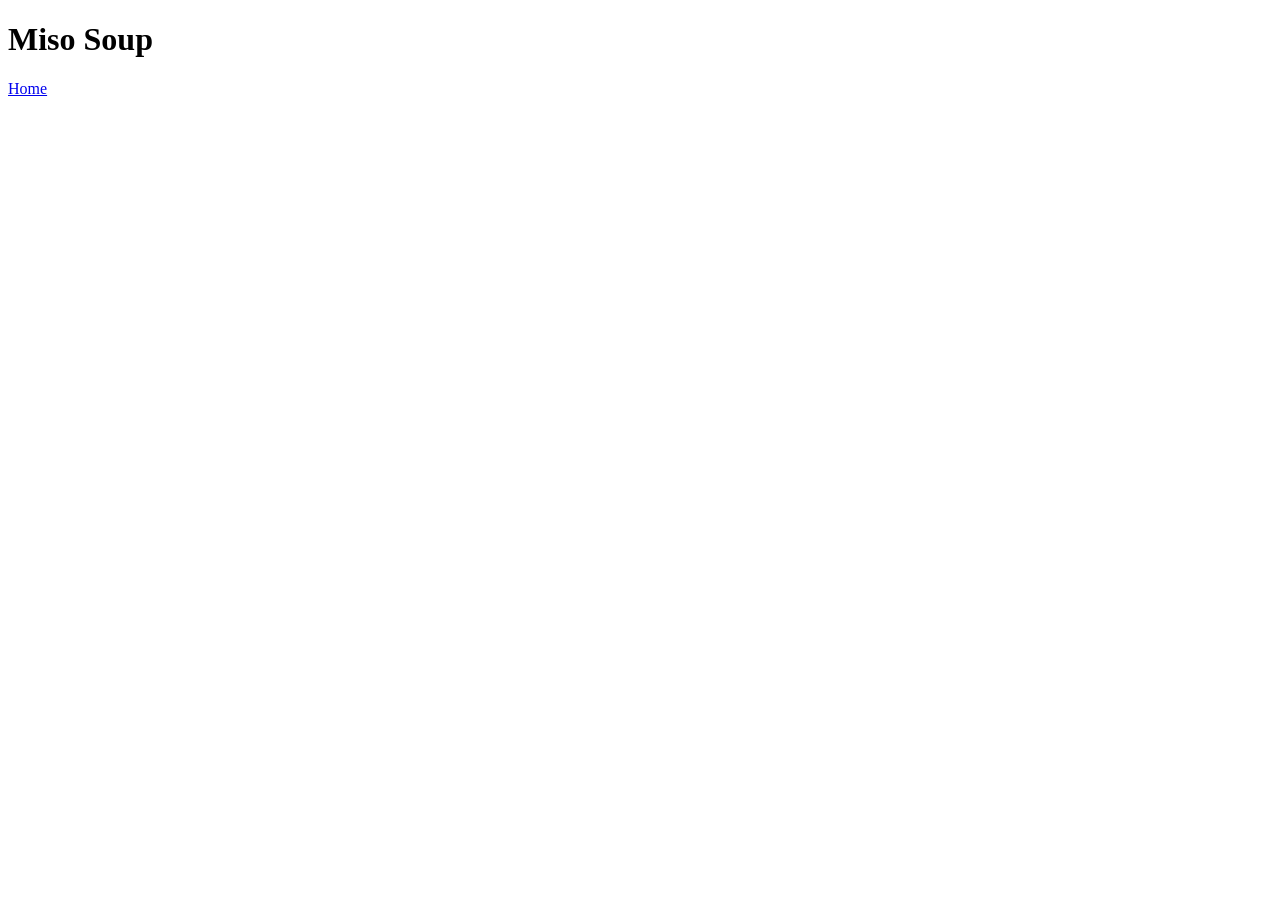
==== recipes/miso-soup.html @ d952e1be "Add back link to index page" ====
<!DOCTYPE html>
<html lang="en">

<head>
    <meta charset="UTF-8">
    <meta name="viewport" content="width=device-width, initial-scale=1.0">
    <title>Miso Soup</title>
</head>

<body>
    <h1>Miso Soup</h1>
    <a href="../index.html">Home</a>
</body>

</html>
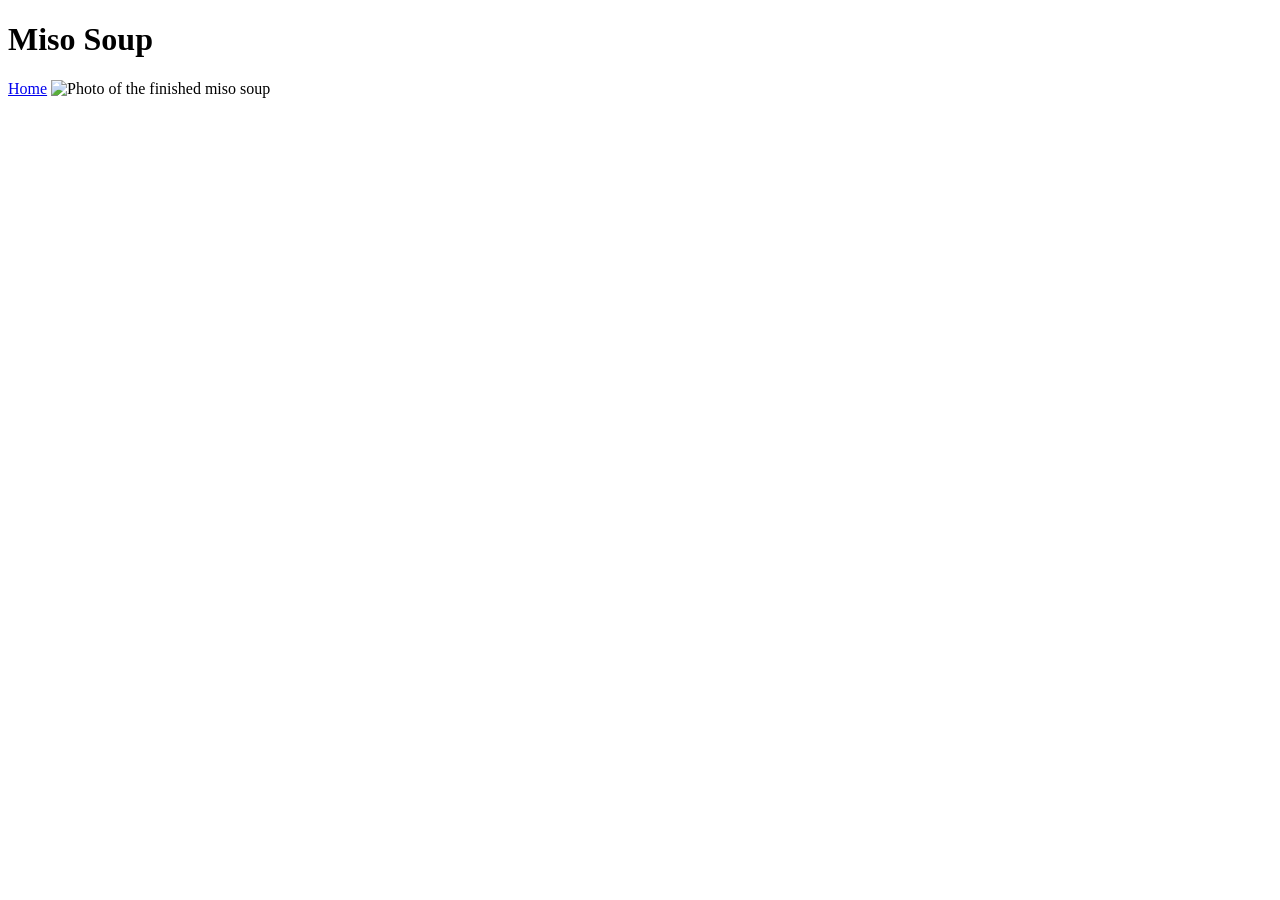
==== commit ce509e92: "Add miso soup photo" ====
--- a/recipes/miso-soup.html
+++ b/recipes/miso-soup.html
@@ -10,6 +10,8 @@
 <body>
     <h1>Miso Soup</h1>
     <a href="../index.html">Home</a>
+    <img src="https://cdn.justonecookbook.com/spai/q_glossy+ret_img+to_auto/www.justonecookbook.com/wp-content/uploads/2022/06/Miso-Soup-8297-I.jpg"
+        alt="Photo of the finished miso soup" width="800" height="533">
 </body>
 
 </html>
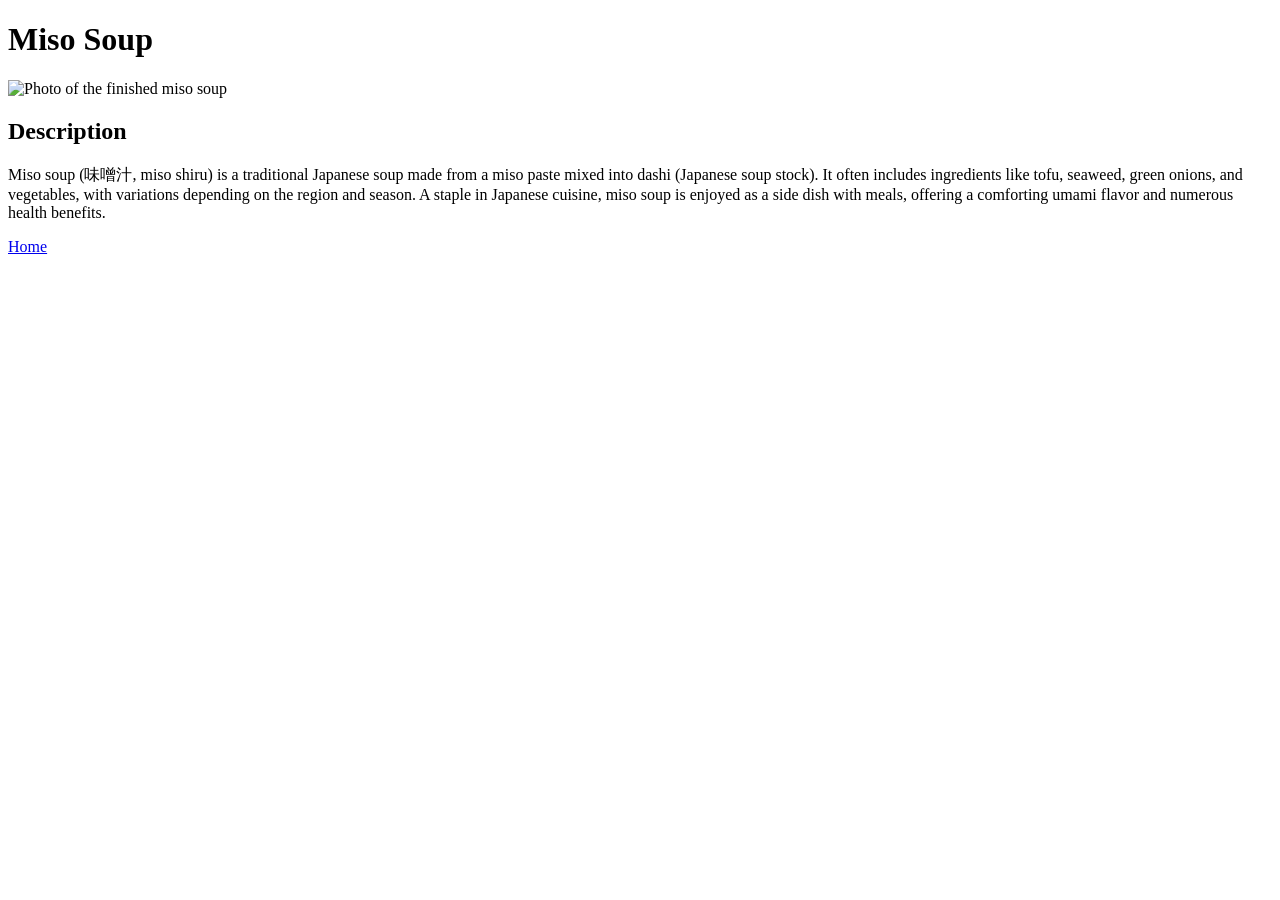
==== commit b2245939: "Add miso soup description" ====
--- a/recipes/miso-soup.html
+++ b/recipes/miso-soup.html
@@ -9,9 +9,15 @@
 
 <body>
     <h1>Miso Soup</h1>
-    <a href="../index.html">Home</a>
     <img src="https://cdn.justonecookbook.com/spai/q_glossy+ret_img+to_auto/www.justonecookbook.com/wp-content/uploads/2022/06/Miso-Soup-8297-I.jpg"
         alt="Photo of the finished miso soup" width="800" height="533">
+    <h2>Description</h2>
+    <p>Miso soup (味噌汁, miso shiru) is a traditional Japanese soup made from a miso paste mixed into dashi (Japanese soup
+        stock). It often includes ingredients like tofu, seaweed, green onions, and vegetables, with variations
+        depending on the region and season. A staple in Japanese cuisine, miso soup is enjoyed as a side dish with
+        meals, offering a comforting umami flavor and numerous health benefits.</p>
+
+    <a href="../index.html">Home</a>
 </body>
 
 </html>
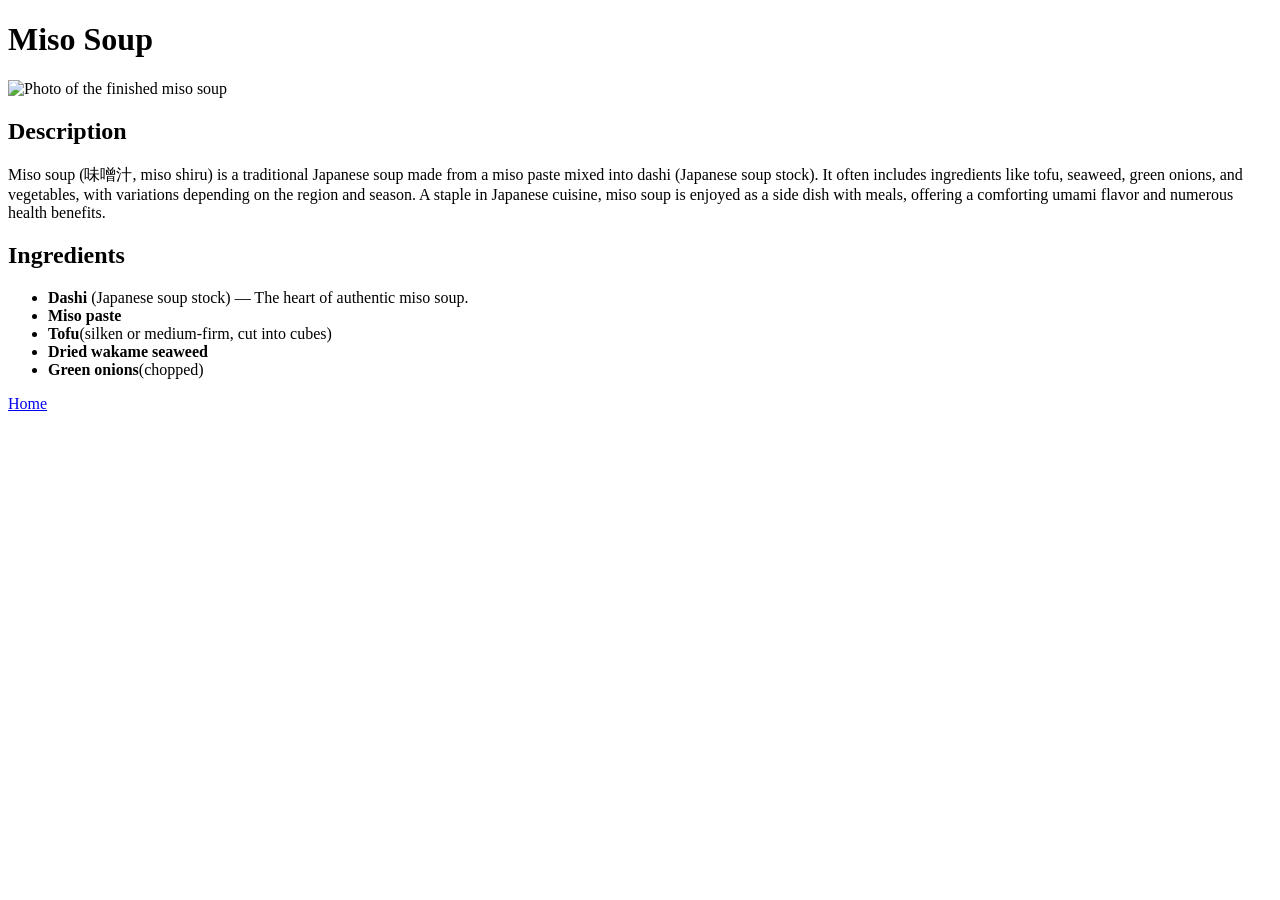
==== commit 8567acb2: "Add miso soup ingredients" ====
--- a/recipes/miso-soup.html
+++ b/recipes/miso-soup.html
@@ -16,7 +16,14 @@
         stock). It often includes ingredients like tofu, seaweed, green onions, and vegetables, with variations
         depending on the region and season. A staple in Japanese cuisine, miso soup is enjoyed as a side dish with
         meals, offering a comforting umami flavor and numerous health benefits.</p>
-
+    <h2>Ingredients</h2>
+    <ul>
+        <li><strong>Dashi</strong> (Japanese soup stock) — The heart of authentic miso soup.</li>
+        <li><strong>Miso paste</strong></li>
+        <li><strong>Tofu</strong>(silken or medium-firm, cut into cubes)</li>
+        <li><strong>Dried wakame seaweed</strong></li>
+        <li><strong>Green onions</strong>(chopped)</li>
+    </ul>
     <a href="../index.html">Home</a>
 </body>
 
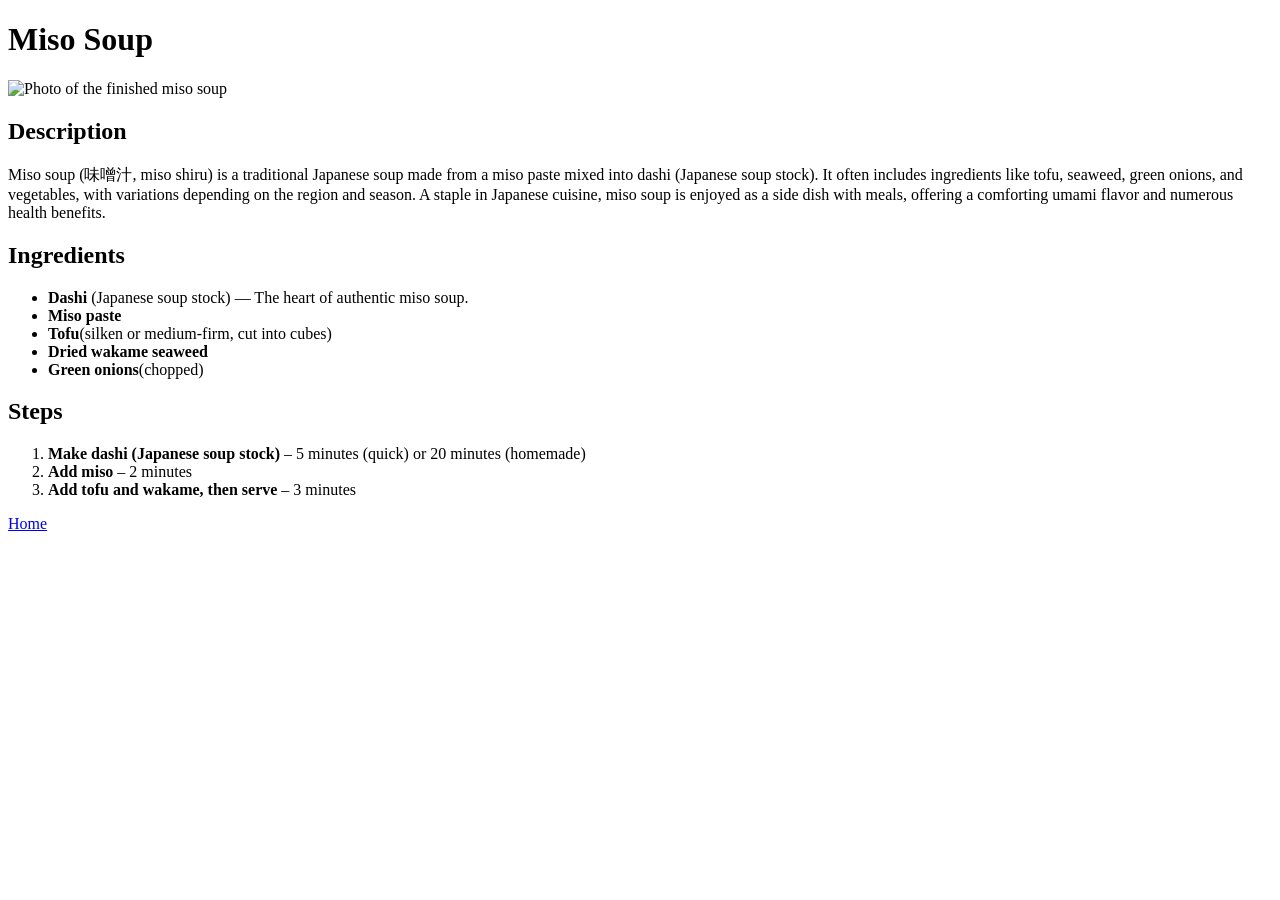
==== commit 56a32d2a: "Add miso soup steps" ====
--- a/recipes/miso-soup.html
+++ b/recipes/miso-soup.html
@@ -24,6 +24,12 @@
         <li><strong>Dried wakame seaweed</strong></li>
         <li><strong>Green onions</strong>(chopped)</li>
     </ul>
+    <h2>Steps</h2>
+    <ol>
+        <li><strong>Make dashi (Japanese soup stock) </strong>– 5 minutes (quick) or 20 minutes (homemade)</li>
+        <li><strong>Add miso</strong> – 2 minutes</li>
+        <li><strong>Add tofu and wakame, then serve </strong>– 3 minutes</li>
+    </ol>
     <a href="../index.html">Home</a>
 </body>
 
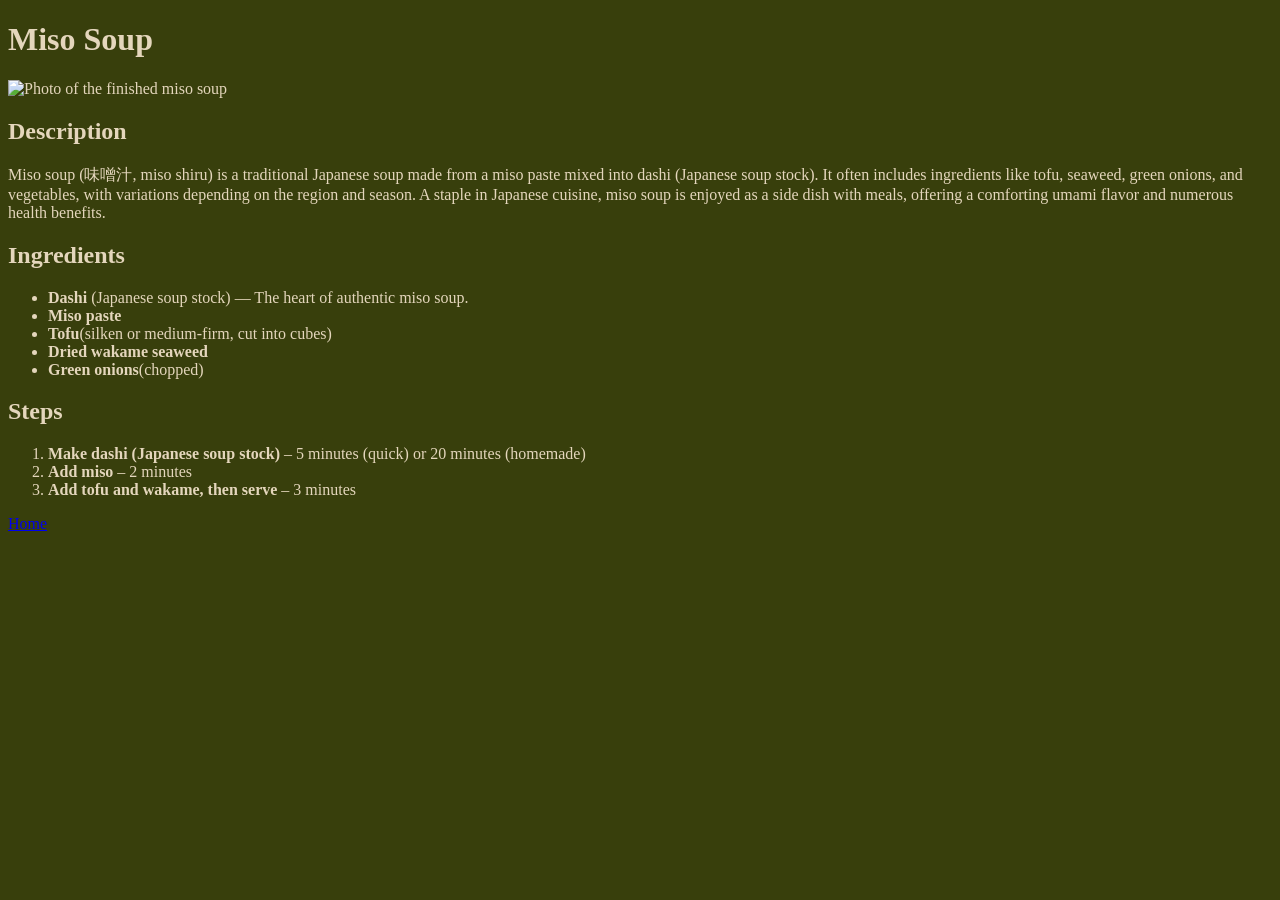
==== commit 6ab1b126: "Adjust colors" ====
--- a/recipes/miso-soup.html
+++ b/recipes/miso-soup.html
@@ -5,6 +5,7 @@
     <meta charset="UTF-8">
     <meta name="viewport" content="width=device-width, initial-scale=1.0">
     <title>Miso Soup</title>
+    <link rel="stylesheet" href="../style.css">
 </head>
 
 <body>
--- a/style.css
+++ b/style.css
@@ -0,0 +1,8 @@
+* {
+    box-sizing: border-box;
+}
+
+body {
+    background-color: #383f0c;
+    color: #e4d6bc;
+}
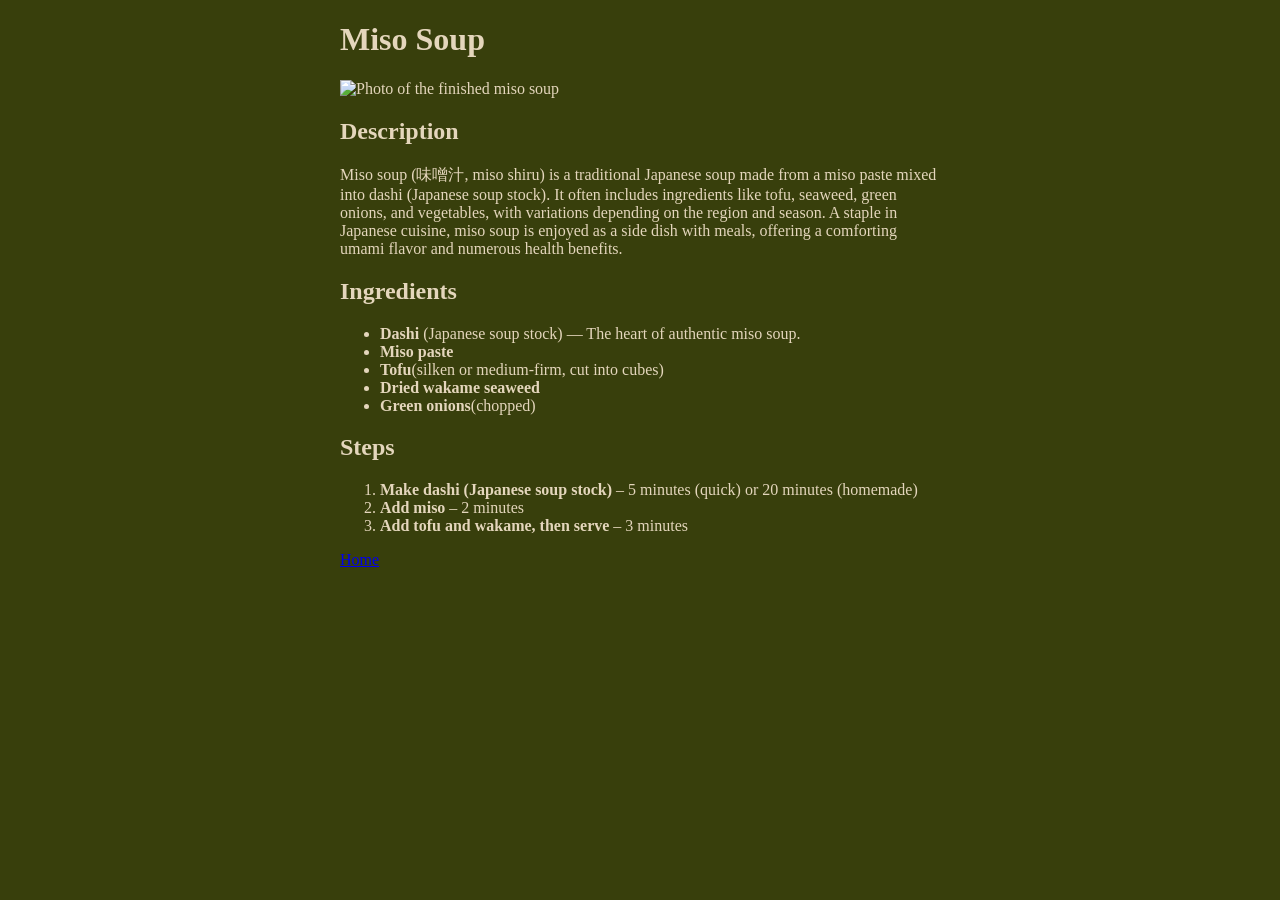
==== commit 408648b1: "Center content" ====
--- a/recipes/miso-soup.html
+++ b/recipes/miso-soup.html
@@ -9,29 +9,32 @@
 </head>
 
 <body>
-    <h1>Miso Soup</h1>
-    <img src="https://cdn.justonecookbook.com/spai/q_glossy+ret_img+to_auto/www.justonecookbook.com/wp-content/uploads/2022/06/Miso-Soup-8297-I.jpg"
-        alt="Photo of the finished miso soup" width="800" height="533">
-    <h2>Description</h2>
-    <p>Miso soup (味噌汁, miso shiru) is a traditional Japanese soup made from a miso paste mixed into dashi (Japanese soup
-        stock). It often includes ingredients like tofu, seaweed, green onions, and vegetables, with variations
-        depending on the region and season. A staple in Japanese cuisine, miso soup is enjoyed as a side dish with
-        meals, offering a comforting umami flavor and numerous health benefits.</p>
-    <h2>Ingredients</h2>
-    <ul>
-        <li><strong>Dashi</strong> (Japanese soup stock) — The heart of authentic miso soup.</li>
-        <li><strong>Miso paste</strong></li>
-        <li><strong>Tofu</strong>(silken or medium-firm, cut into cubes)</li>
-        <li><strong>Dried wakame seaweed</strong></li>
-        <li><strong>Green onions</strong>(chopped)</li>
-    </ul>
-    <h2>Steps</h2>
-    <ol>
-        <li><strong>Make dashi (Japanese soup stock) </strong>– 5 minutes (quick) or 20 minutes (homemade)</li>
-        <li><strong>Add miso</strong> – 2 minutes</li>
-        <li><strong>Add tofu and wakame, then serve </strong>– 3 minutes</li>
-    </ol>
-    <a href="../index.html">Home</a>
+    <div class="wrapper">
+        <h1>Miso Soup</h1>
+        <img src="https://cdn.justonecookbook.com/spai/q_glossy+ret_img+to_auto/www.justonecookbook.com/wp-content/uploads/2022/06/Miso-Soup-8297-I.jpg"
+            alt="Photo of the finished miso soup" width="800" height="533">
+        <h2>Description</h2>
+        <p>Miso soup (味噌汁, miso shiru) is a traditional Japanese soup made from a miso paste mixed into dashi (Japanese
+            soup
+            stock). It often includes ingredients like tofu, seaweed, green onions, and vegetables, with variations
+            depending on the region and season. A staple in Japanese cuisine, miso soup is enjoyed as a side dish with
+            meals, offering a comforting umami flavor and numerous health benefits.</p>
+        <h2>Ingredients</h2>
+        <ul>
+            <li><strong>Dashi</strong> (Japanese soup stock) — The heart of authentic miso soup.</li>
+            <li><strong>Miso paste</strong></li>
+            <li><strong>Tofu</strong>(silken or medium-firm, cut into cubes)</li>
+            <li><strong>Dried wakame seaweed</strong></li>
+            <li><strong>Green onions</strong>(chopped)</li>
+        </ul>
+        <h2>Steps</h2>
+        <ol>
+            <li><strong>Make dashi (Japanese soup stock) </strong>– 5 minutes (quick) or 20 minutes (homemade)</li>
+            <li><strong>Add miso</strong> – 2 minutes</li>
+            <li><strong>Add tofu and wakame, then serve </strong>– 3 minutes</li>
+        </ol>
+        <a href="../index.html">Home</a>
+    </div>
 </body>
 
 </html>
--- a/style.css
+++ b/style.css
@@ -5,4 +5,10 @@
 body {
     background-color: #383f0c;
     color: #e4d6bc;
+}
+
+.wrapper {
+    width: 600px;
+    margin-left: auto;
+    margin-right: auto;
 }
